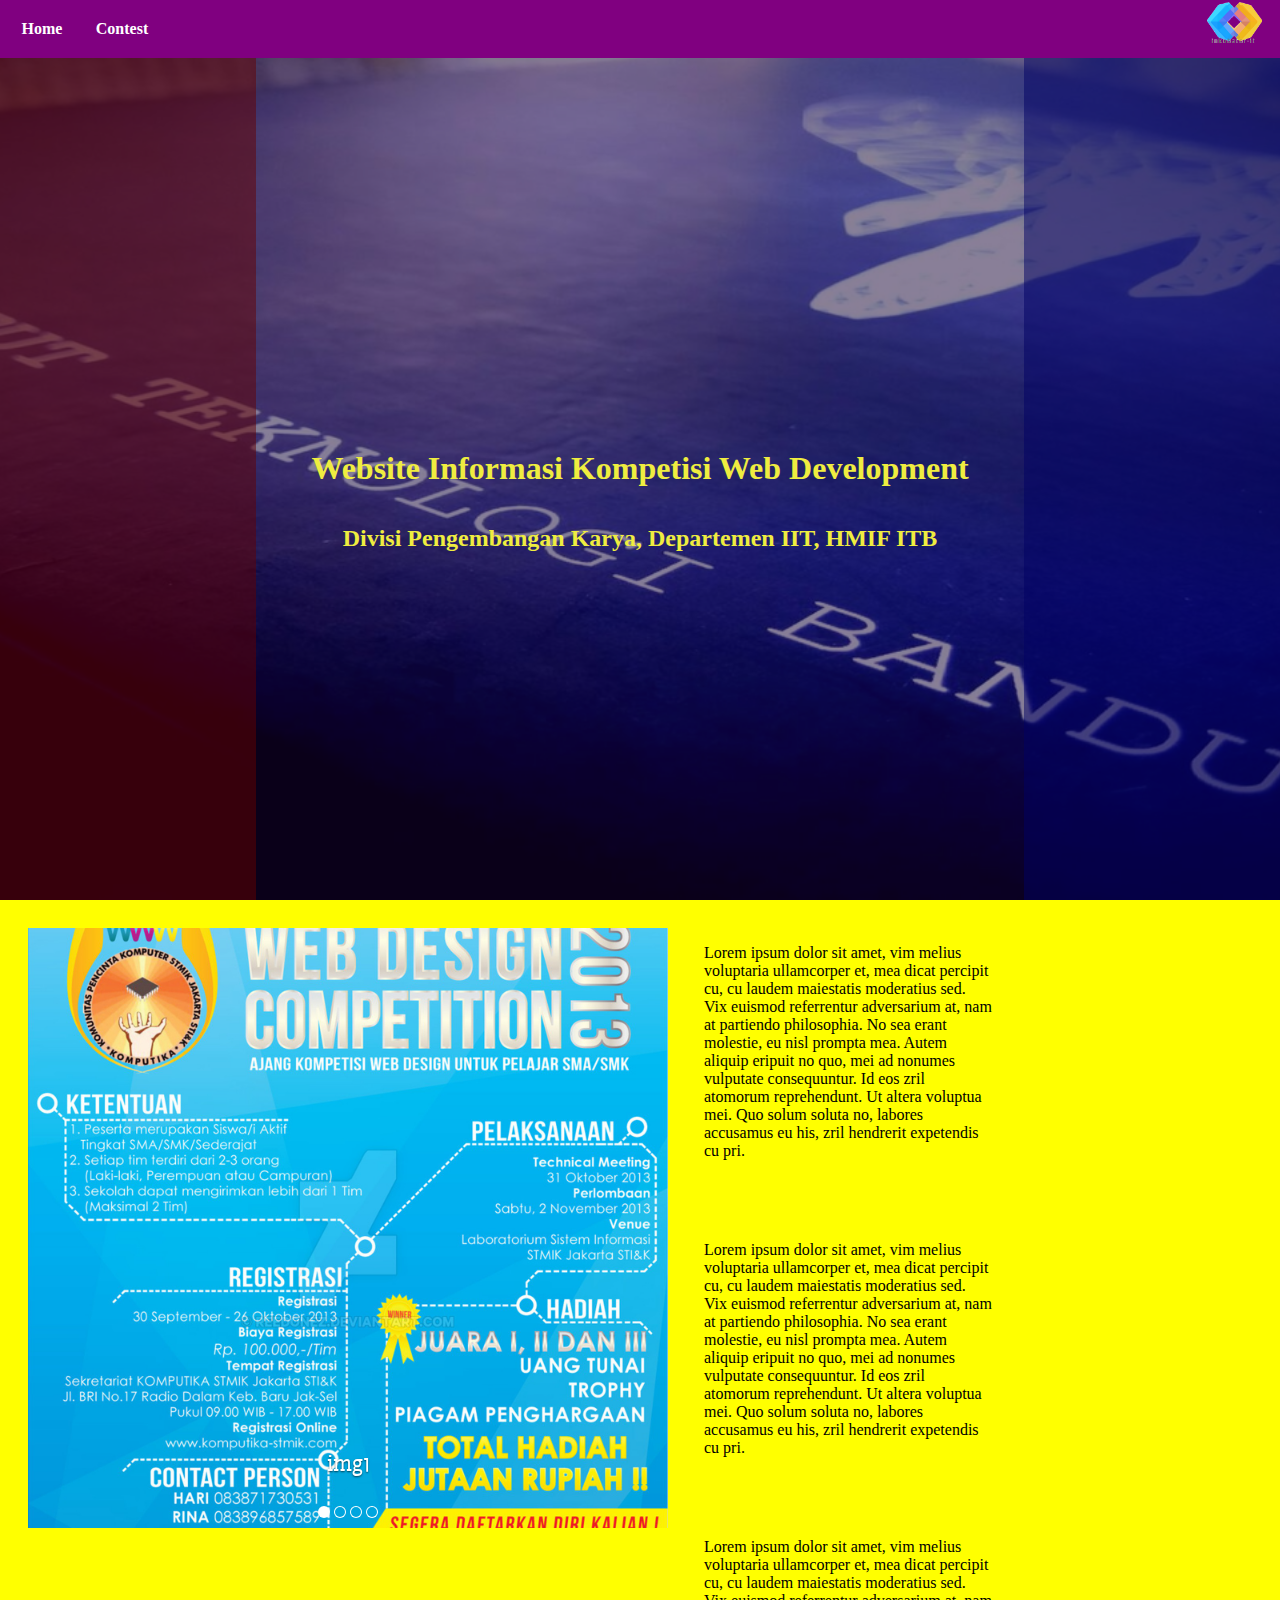
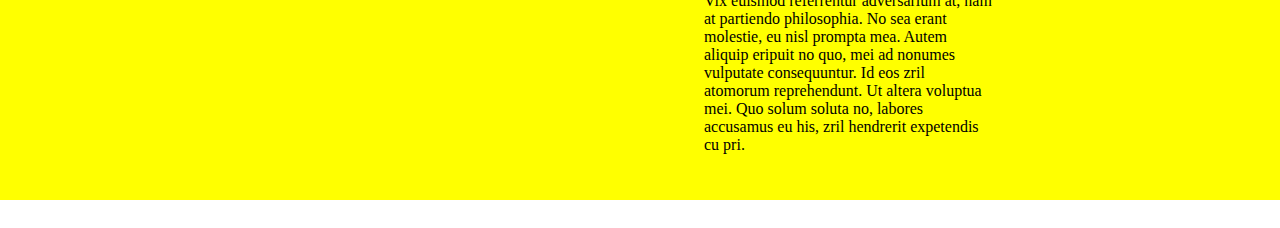
==== index.html @ 7c3c557e "first commit" ====
<!DOCTYPE html>
<html lang="en">
<head>
	<meta charset="utf-8">
	<meta http-equiv="X-UA-Compatible" content="IE=edge,chrome=1">
	<meta name="author" content="Dion Saputra">
	<meta name="viewport" content="width=device-width, initial-scale=1.0">
	<title>Komunitas WEB | Pengkar IIT</title>
	<link rel="stylesheet" type="text/css" href="home.css">
	<!-- Start WOWSlider.com HEAD section -->
	<link rel="stylesheet" type="text/css" href="engine1/style.css" />
	<script type="text/javascript" src="engine1/jquery.js"></script>
	<!-- End WOWSlider.com HEAD section -->
</head>
<body>
	<!--MENU BAR-->
	<div class="top">
		<div class="menu">
			<ul><li><a id="menu" href="#home">Home</a></li>
				<li><a id="menu" href="#contest">Contest</a></li>
			</ul>
		</div>
		<div class="logo">
			<a href="#">
				<img id="iit_logo" src="iit_logo.png">
			</a>
		</div>
	</div>
	

	<!--HOME-->
	<div class="home" id="home">
		<div class="home_content">
			<div class="home_content_left"><p> Left </p></div>
			<div class="home_content_mid">
				<h1>Website Informasi Kompetisi Web Development</h1> <br>
				<h2>Divisi Pengembangan Karya, Departemen IIT, HMIF ITB</h2>
			</div>
			<div class="home_content_right"><p> Right </p></div>
		</div>
	</div>

	<!--CONTEST-->
	<div class="contest" id="contest">
		<div id="main_contest">
			<!-- Start WOWSlider.com BODY section -->
			<div id="wowslider-container1">
				<div class="ws_images">
					<ul><li><img src="data1/images/img1.jpg" alt="img1" title="img1" id="wows1_0"/></li></ul>
				</div>
			<div class="ws_bullets"><div>
				<a href="data1/images/img1.jpg" title="img1"><span><img src="data1/tooltips/img1.jpg" alt="img1"/>1</span></a>
				<a href="data1/images/img2.jpg" title="img2"><span>2</span></a>
				<a href="data1/images/img3.jpg" title="img3"><span>3</span></a>
				<a href="data1/images/webdesigncompetitionvocomfest2016ugmyogyakarta.jpg" title="Web-Design-Competition-Vocomfest-2016-UGM-Yogyakarta"><span>4</span></a>
				</div></div><div class="ws_script" style="position:absolute;left:-99%"><a href="http://wowslider.net">css image gallery</a> by WOWSlider.com v8.8</div>
			<div class="ws_shadow"></div>
			</div>	
			<script type="text/javascript" src="engine1/wowslider.js"></script>
			<script type="text/javascript" src="engine1/script.js"></script>
		<!-- End WOWSlider.com BODY section -->
		</div>
		<div id="other_contest">
			<div id="c1" style="display: flex">
				<div class="c1_mid" style="flex:1">
					<p>Lorem ipsum dolor sit amet, vim melius voluptaria ullamcorper et, mea dicat percipit cu, cu laudem maiestatis moderatius sed. Vix euismod referrentur adversarium at, nam at partiendo philosophia. No sea erant molestie, eu nisl prompta mea. Autem aliquip eripuit no quo, mei ad nonumes vulputate consequuntur. Id eos zril atomorum reprehendunt. Ut altera voluptua mei. Quo solum soluta no, labores accusamus eu his, zril hendrerit expetendis cu pri.</p>
				</div>
				<div class="c1_right" style="flex:1"></div>
			</div>
			<div id="c2" style="display: flex">
				<div class="c2_mid" style="flex:1">
					<p>Lorem ipsum dolor sit amet, vim melius voluptaria ullamcorper et, mea dicat percipit cu, cu laudem maiestatis moderatius sed. Vix euismod referrentur adversarium at, nam at partiendo philosophia. No sea erant molestie, eu nisl prompta mea. Autem aliquip eripuit no quo, mei ad nonumes vulputate consequuntur. Id eos zril atomorum reprehendunt. Ut altera voluptua mei. Quo solum soluta no, labores accusamus eu his, zril hendrerit expetendis cu pri.</p>
				</div>
				<div class="c2_right" style="flex:1">
					<div class="peserta"></div>
					<div class="tanggal"></div>
					<div class="hadiah"></div>
				</div>
			</div>
			<div id="c3" style="display: flex">
				<div class="c3_mid" style="flex:1">
					<p>Lorem ipsum dolor sit amet, vim melius voluptaria ullamcorper et, mea dicat percipit cu, cu laudem maiestatis moderatius sed. Vix euismod referrentur adversarium at, nam at partiendo philosophia. No sea erant molestie, eu nisl prompta mea. Autem aliquip eripuit no quo, mei ad nonumes vulputate consequuntur. Id eos zril atomorum reprehendunt. Ut altera voluptua mei. Quo solum soluta no, labores accusamus eu his, zril hendrerit expetendis cu pri.</p>
				</div>
				<div class="c3_right" style="flex:1"></div>
			</div>
		</div>
	</div>
</body>
</html>
---- home.css ----
body, html{
	margin : 0;
	padding : 0;
	overflow: hidden;
	user-select: none;
	height: 200vh;
	width: 100vw;
}

/*MENU*/
.top{
	position: fixed;
	top: 0;
	display: inline-block;
	background-color: purple;
	height: 6vh;
	margin: 0;
	width: 100%;
	padding: 2px;
	z-index: 1000;
}
.menu{
	float: left;
	width: 80%;
}
.logo{
	float: right;
	padding-right: 20px;
	margin: 0;
}
#iit_logo{
	height: 4.5vh;
	width: auto;
}
ul{
	list-style-type: none;
	padding: 0;
	margin: 0;
}
ul li{
	float: left;
	width: 5em;
}
a{
	text-decoration: none;
	text-align: center;
	font-weight: bold;
	display: inline-block;
	width: 100%;
	line-height: 6vh;
}
a:link, a:visited{
	-webkit-transition: background-color 1s linear;
	color: white;
}
a:hover, a:active{
	background-color: rgba(255,255,255,0);
	-webkit-transition: background-color 1s linear;
	color : black;
}

/*HOME*/
.home{
	width: 100vw;
	height: 100vh;
	background: url(rsz_itb.jpg) no-repeat center center fixed; 
  	-webkit-background-size: cover;
  	-moz-background-size: cover;
  	-o-background-size: cover;
  	background-size: cover;
  	z-index: 1;
}
.home_content{
	position: absolute;
    width: 100vw;
    height: 100vh;
    box-sizing: border-box;
    background: rgba(20,0,50,0.5);
    display: inline-block;
    z-index:2;
}
.home_content_left{
	position: relative;
	float: left;
	width: 20%;
	height: 100%;
	background: rgba(100,0,0,0.5);
}
.home_content_mid{
	position: absolute;
	width: 60%;
	top: 50%;
	height: 100%;
	left: 20%;
	z-index: 3;
}
.home_content_right{
	position: relative;
	float: right;
	width: 20%;
	height: 100%;
	background: rgba(0,0,100,0.5);
}
h1,h2{
	margin: 0;
    padding: 0 0 20px;
    color: #efed40;
    text-align: center;
}
/*CONTEST*/
.contest{
	position: relative;
	width: 100vw;
	height: 100vh;
	background-color: yellow;
	display: inline-block;
	margin: 0;
	padding: 0;
}
#main_contest{
	position: relative;
	float: left;
	left: 28px;
	top: 28px;
	width: 50%;
	height: 100%;
}
#other_contest{
	position: relative;
	float: right;
	top: 28px;
	float: right;
	width: 45%;
	height: 100%;
}
#c1{
	width: 100%;
	height: 33%;
}
#c2{
	width: 100%;
	height: 33%;
}
#c3{
	width: 100%;
	height: 33%;	
}
.location{
	position: absolute;
	width: 100vw;
	height: 100vh;
	background-color: rgba(1000,0,0,0.5);
	display: inline-block;
	margin: 0;
	padding: 0;
}
.deadline{
	width: 100vw;
	height: 100vh;
	background-color: purple;
}
.about_us{
	width: 100vw;
	height: 100vh;
	background-color: red;
}
---- engine1/style.css ----
/*
 *	generated by WOW Slider 8.8
 *	template Absent
 */
@import url(https://fonts.googleapis.com/css?family=Slabo+27px&subset=latin,latin-ext);
#wowslider-container1 { 
	display: table;
	zoom: 1; 
	position: relative;
	width: 100%;
	max-width: 100%;
	max-height:600px;
	margin:0px auto 0px;
	z-index:90;
	text-align:left; /* reset align=center */
	font-size: 10px;
	text-shadow: none; /* fix some user styles */

	/* reset box-sizing (to boostrap friendly) */
	-webkit-box-sizing: content-box;
	-moz-box-sizing: content-box;
	box-sizing: content-box; 
}
* html #wowslider-container1{ width:600px }
#wowslider-container1 .ws_images ul{
	position:relative;
	width: 10000%; 
	height:100%;
	left:0;
	list-style:none;
	margin:0;
	padding:0;
	border-spacing:0;
	overflow: visible;
	/*table-layout:fixed;*/
}
#wowslider-container1 .ws_images ul li{
	position: relative;
	width:1%;
	height:100%;
	line-height:0; /*opera*/
	overflow: hidden;
	float:left;
	/*font-size:0;*/
	padding:0 0 0 0 !important;
	margin:0 0 0 0 !important;
}

#wowslider-container1 .ws_images{
	position: relative;
	left:0;
	top:0;
	height:100%;
	max-height:600px;
	max-width: 100%;
	vertical-align: top;
	border:none;
	overflow: hidden;
}
#wowslider-container1 .ws_images ul a{
	width:100%;
	height:100%;
	max-height:600px;
	display:block;
	color:transparent;
}
#wowslider-container1 img{
	max-width: none !important;
}
#wowslider-container1 .ws_images .ws_list img,
#wowslider-container1 .ws_images > div > img{
	width:100%;
	border:none 0;
	max-width: none;
	padding:0;
	margin:0;
}
#wowslider-container1 .ws_images > div > img {
	max-height:600px;
}

#wowslider-container1 .ws_images iframe {
	position: absolute;
	z-index: -1;
}

#wowslider-container1 .ws-title > div {
	display: inline-block !important;
}

#wowslider-container1 a{ 
	text-decoration: none; 
	outline: none; 
	border: none; 
}

#wowslider-container1  .ws_bullets { 
	float: left;
	position:absolute;
	z-index:70;
}
#wowslider-container1  .ws_bullets div{
	position:relative;
	float:left;
	font-size: 0px;
}
/* compatibility with Joomla styles */
#wowslider-container1  .ws_bullets a {
	line-height: 0;
}

#wowslider-container1  .ws_script{
	display:none;
}
#wowslider-container1 sound, 
#wowslider-container1 object{
	position:absolute;
}

/* prevent some of users reset styles */
#wowslider-container1 .ws_effect {
	position: static;
	width: 100%;
	height: 100%;
}

#wowslider-container1 .ws_photoItem {
	border: 2em solid #fff;
	margin-left: -2em;
	margin-top: -2em;
}
#wowslider-container1 .ws_cube_side {
	background: #A6A5A9;
}


#wowslider-container1.ws_gestures {
	cursor: -webkit-grab;
	cursor: -moz-grab;
	cursor: url("[data-uri]"), move;
}
#wowslider-container1.ws_gestures.ws_grabbing {
	cursor: -webkit-grabbing;
	cursor: -moz-grabbing;
	cursor: url("[data-uri]"), move;
}

/* hide controls when video start play */
#wowslider-container1.ws_video_playing .ws_bullets,
#wowslider-container1.ws_video_playing .ws_fullscreen,
#wowslider-container1.ws_video_playing .ws_next,
#wowslider-container1.ws_video_playing .ws_prev {
	display: none;
}


/* youtube/vimeo buttons */
#wowslider-container1 .ws_video_btn {
	position: absolute;
	display: none;
	cursor: pointer;
	top: 0;
	left: 0;
	width: 100%;
	height: 100%;
	z-index: 55;
}
#wowslider-container1 .ws_video_btn.ws_youtube,
#wowslider-container1 .ws_video_btn.ws_vimeo {
	display: block;
}
#wowslider-container1 .ws_video_btn div {
	position: absolute;
	background-image: url(./playvideo.png);
	background-size: 200%;
	top: 50%;
	left: 50%;
	width: 7em;
	height: 5em;
	margin-left: -3.5em;
	margin-top: -2.5em;
}
#wowslider-container1 .ws_video_btn.ws_youtube div {
	background-position: 0 0;
}
#wowslider-container1 .ws_video_btn.ws_youtube:hover div {
	background-position: 100% 0;
}
#wowslider-container1 .ws_video_btn.ws_vimeo div {
	background-position: 0 100%;
}
#wowslider-container1 .ws_video_btn.ws_vimeo:hover div {
	background-position: 100% 100%;
}

#wowslider-container1 .ws_playpause.ws_hide {
	display: none !important;
}
@font-face {
  font-family: 'ws-fullscreen';
  src: url('fullscreen.eot');
  src: url('fullscreen.eot#iefix') format('embedded-opentype'),
       url('fullscreen.svg#ws-fullscreen') format('svg');
  font-weight: normal;
  font-style: normal;
}
@font-face {
  font-family: 'ws-fullscreen';
  src: url('[data-uri]') format('woff'),
       url('[data-uri]') format('truetype');
}

#wowslider-container1 .ws_fullscreen {
	display: none;
	position: absolute;
	font-family: "ws-fullscreen";
	top: .5em;
	right: .5em;
	font-size: 2.25em;
	z-index: 61;
	color: #fff;
}
#wowslider-container1:hover .ws_fullscreen {
	display: block;
}
#wowslider-container1 .ws_fullscreen:after {
	content: '\e800';
}

#wowslider-container1 .ws_bullets {
	margin-right: 6em;
}

.ws_fs_wrapper {
	width:100%;
	height: 100%;
	background: #181818;
}

.ws_fs_wrapper > #wowslider-container1 {
	margin:0 auto;
	max-width: 100%;
	max-height: none;
	width: 100%;
	top: 50%;
	-webkit-transform: translateY(-50%);
	transform: translateY(-50%);
}
.ws_fs_wrapper > #wowslider-container1 .ws_images,
.ws_fs_wrapper > #wowslider-container1 .ws_images > div > img {
	max-width: none;
	max-height: none;
}

/*
.ws_fs_wrapper > #wowslider-container1 .ws_fullscreen {
	position: fixed;
	display: block;
}
*/
.ws_fs_wrapper > #wowslider-container1 .ws_fullscreen:after {
	content: '\e801';
}

.ws_fs_wrapper > #wowslider-container1 {
	border: 0;
	outline: 0;
	-webkit-box-shadow: none;
	-moz-box-shadow: none;
	box-shadow: none; 
}/* bullets */
#wowslider-container1 .ws_bullets a { 
	position: relative;
	display: inline-block;
	margin: 0 2px;
	padding: 6px;
	width: 0;
	border-radius: 50%;
	background: rgba(0, 0, 0, 0);
	-webkit-box-shadow: inset 0 0 0 1px #ffffff;
	box-shadow: inset 0 0 0 1px #ffffff;
}
#wowslider-container1 .ws_bullets a.ws_selbull {
	background: #ffffff;
	-webkit-box-shadow: none;
	box-shadow: none;
}

/* arrows */
#wowslider-container1 a.ws_next,
#wowslider-container1 a.ws_prev {
	position:absolute;
	z-index:60;
	overflow: hidden;
	width: 15%;
	height: 100%;
	top: 0;
	opacity: .5;
}
#wowslider-container1 a.ws_next {
	left: 85%;
	cursor: url('[data-uri]') 20 20, move;
}
#wowslider-container1 a.ws_prev {
	left: 0;
	cursor: url('[data-uri]') 20 20, move;
}


/*playpause*/
#wowslider-container1 .ws_playpause {
	position:absolute;
	top: 0;
	bottom: 40px;
	left: 42.5%;
	width: 15%;
	z-index: 59;
}
#wowslider-container1 .ws_pause {
	cursor: url('[data-uri]') 20 20, pointer;
}
#wowslider-container1 .ws_play {
	cursor: url('[data-uri]') 20 20, pointer;
}/* bottom center */
#wowslider-container1  .ws_bullets {
	bottom:10px;
	left:50%;
}
#wowslider-container1  .ws_bullets div{
	left:-50%;
}
#wowslider-container1 .ws_bulframe span{
	visibility: visible;
	opacity: 1;
	position: absolute;
	width: 0; 
	height: 0; 
	border-left: 5px solid transparent;
	border-right: 5px solid transparent;
	border-top: 5px solid #ffffff;

	bottom:-6px;
	margin-left:-2px;
	left:24px;
}#wowslider-container1 .ws-title{
	position: absolute;
	background: none;
	font: 2.4em 'Slabo 27px', serif;
	color:#ffffff;
	text-shadow: 0 1px 2px rgba(0, 0, 0, 0.6);
	bottom: 50px;
	top: auto;
	opacity: 1;
	text-align: center;

	width: 100%;
	padding-left: 20%;
	padding-right: 20%;
	-webkit-box-sizing: border-box;
	-moz-box-sizing: border-box;
	box-sizing: border-box;

	z-index: 50;
}
#wowslider-container1 .ws-title div{
    margin-top: 0.5em;
	font-size: 0.542em;
}#wowslider-container1  .ws_logo{
	position: absolute;
	left:0;
	top:0;
	height: 100%;
	width: 100%;
	z-index: 9;
	background: url(./loading.gif) 50% 50% no-repeat;
}
#wowslider-container1  img.loading{
	width:48px;
	height:48px;
	background: url(./loading.gif) 50% 50% no-repeat;
}
#wowslider-container1 .ws_bullets  a img{
	text-indent:0;
	display:block;
	bottom:15px;
	left:-24px;
	visibility:hidden;
	position:absolute;
    border: 1px solid #ffffff;
	max-width:none;
}
#wowslider-container1 .ws_bullets a:hover img{
	visibility:visible;
}

#wowslider-container1 .ws_bulframe div div{
	height:48px;
	overflow:visible;
	position:relative;
}
#wowslider-container1 .ws_bulframe div {
	left:0;
	overflow:hidden;
	position:relative;
	width:48px;
	background-color:#ffffff;
}
#wowslider-container1  .ws_bullets .ws_bulframe{
	display:none;
	bottom:17px;
	margin-left:2px;
	overflow:visible;
	position:absolute;
	cursor:pointer;
    border: 1px solid #ffffff;
}#wowslider-container1 .ws_bulframe div div{
	height: auto;
}

@media all and (max-width:760px) {
	#wowslider-container1 .ws_fullscreen {
		display: block;
	}
}
@media all and (max-width:400px){
	#wowslider-container1 .ws_controls,
	#wowslider-container1 .ws_bullets,
	#wowslider-container1 .ws_thumbs{
		display: none
	}
}
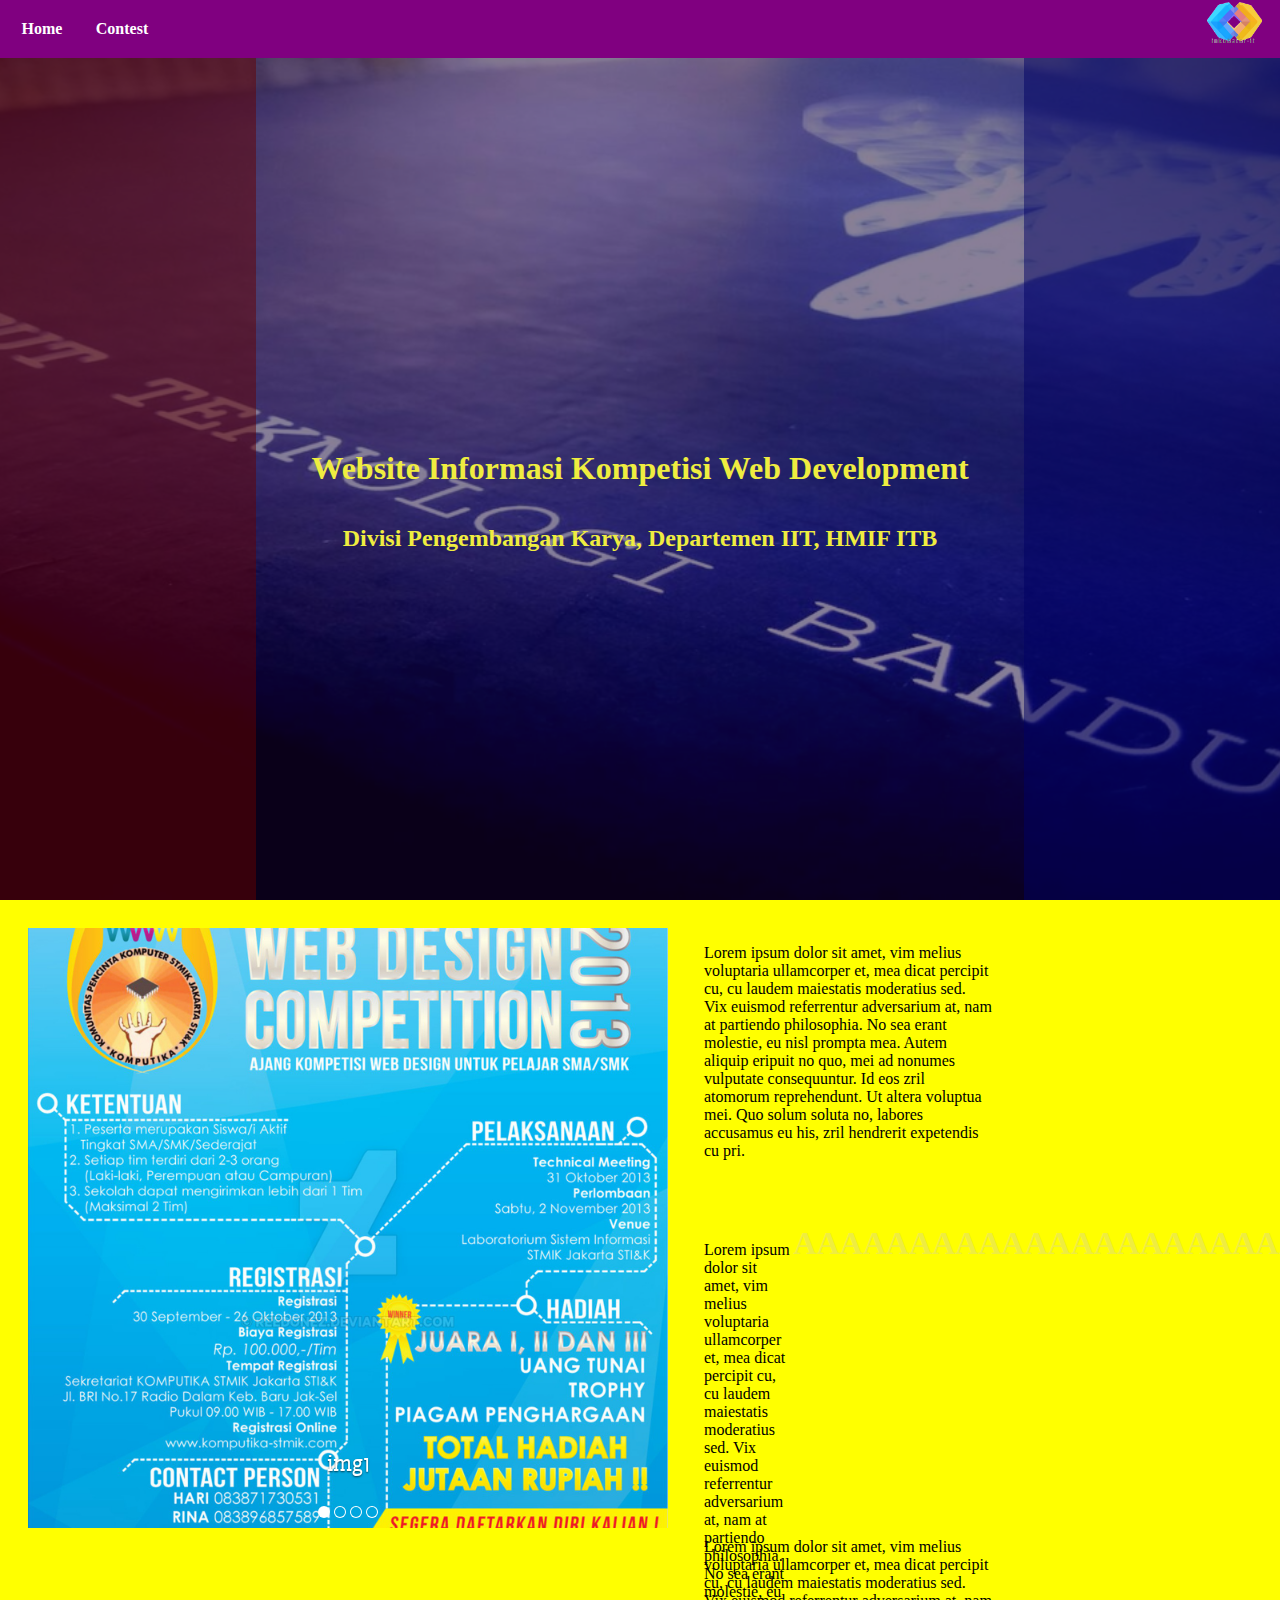
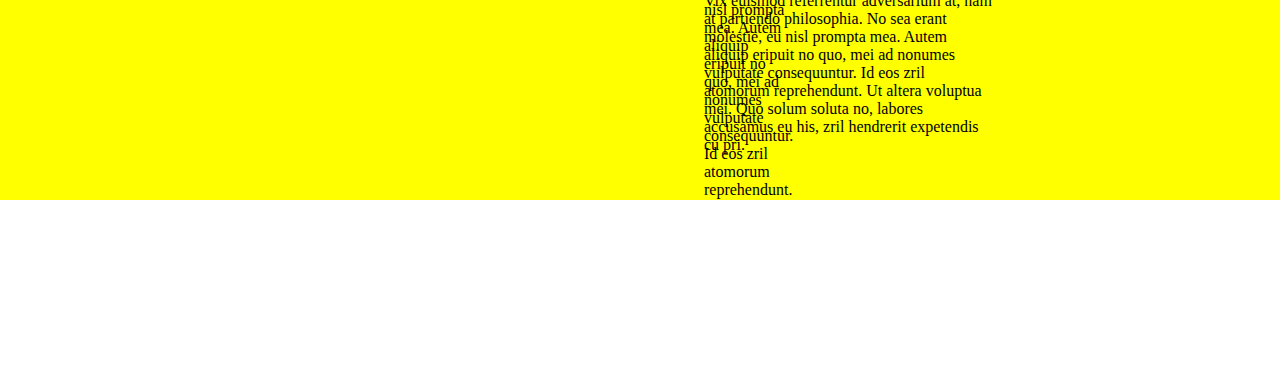
==== commit 6b17e184: "added a little bit of info" ====
--- a/index.html
+++ b/index.html
@@ -72,7 +72,7 @@
 					<p>Lorem ipsum dolor sit amet, vim melius voluptaria ullamcorper et, mea dicat percipit cu, cu laudem maiestatis moderatius sed. Vix euismod referrentur adversarium at, nam at partiendo philosophia. No sea erant molestie, eu nisl prompta mea. Autem aliquip eripuit no quo, mei ad nonumes vulputate consequuntur. Id eos zril atomorum reprehendunt. Ut altera voluptua mei. Quo solum soluta no, labores accusamus eu his, zril hendrerit expetendis cu pri.</p>
 				</div>
 				<div class="c2_right" style="flex:1">
-					<div class="peserta"></div>
+					<div class="peserta"><h1>AAAAAAAAAAAAAAAAAAAAAAA</h1></div>
 					<div class="tanggal"></div>
 					<div class="hadiah"></div>
 				</div>
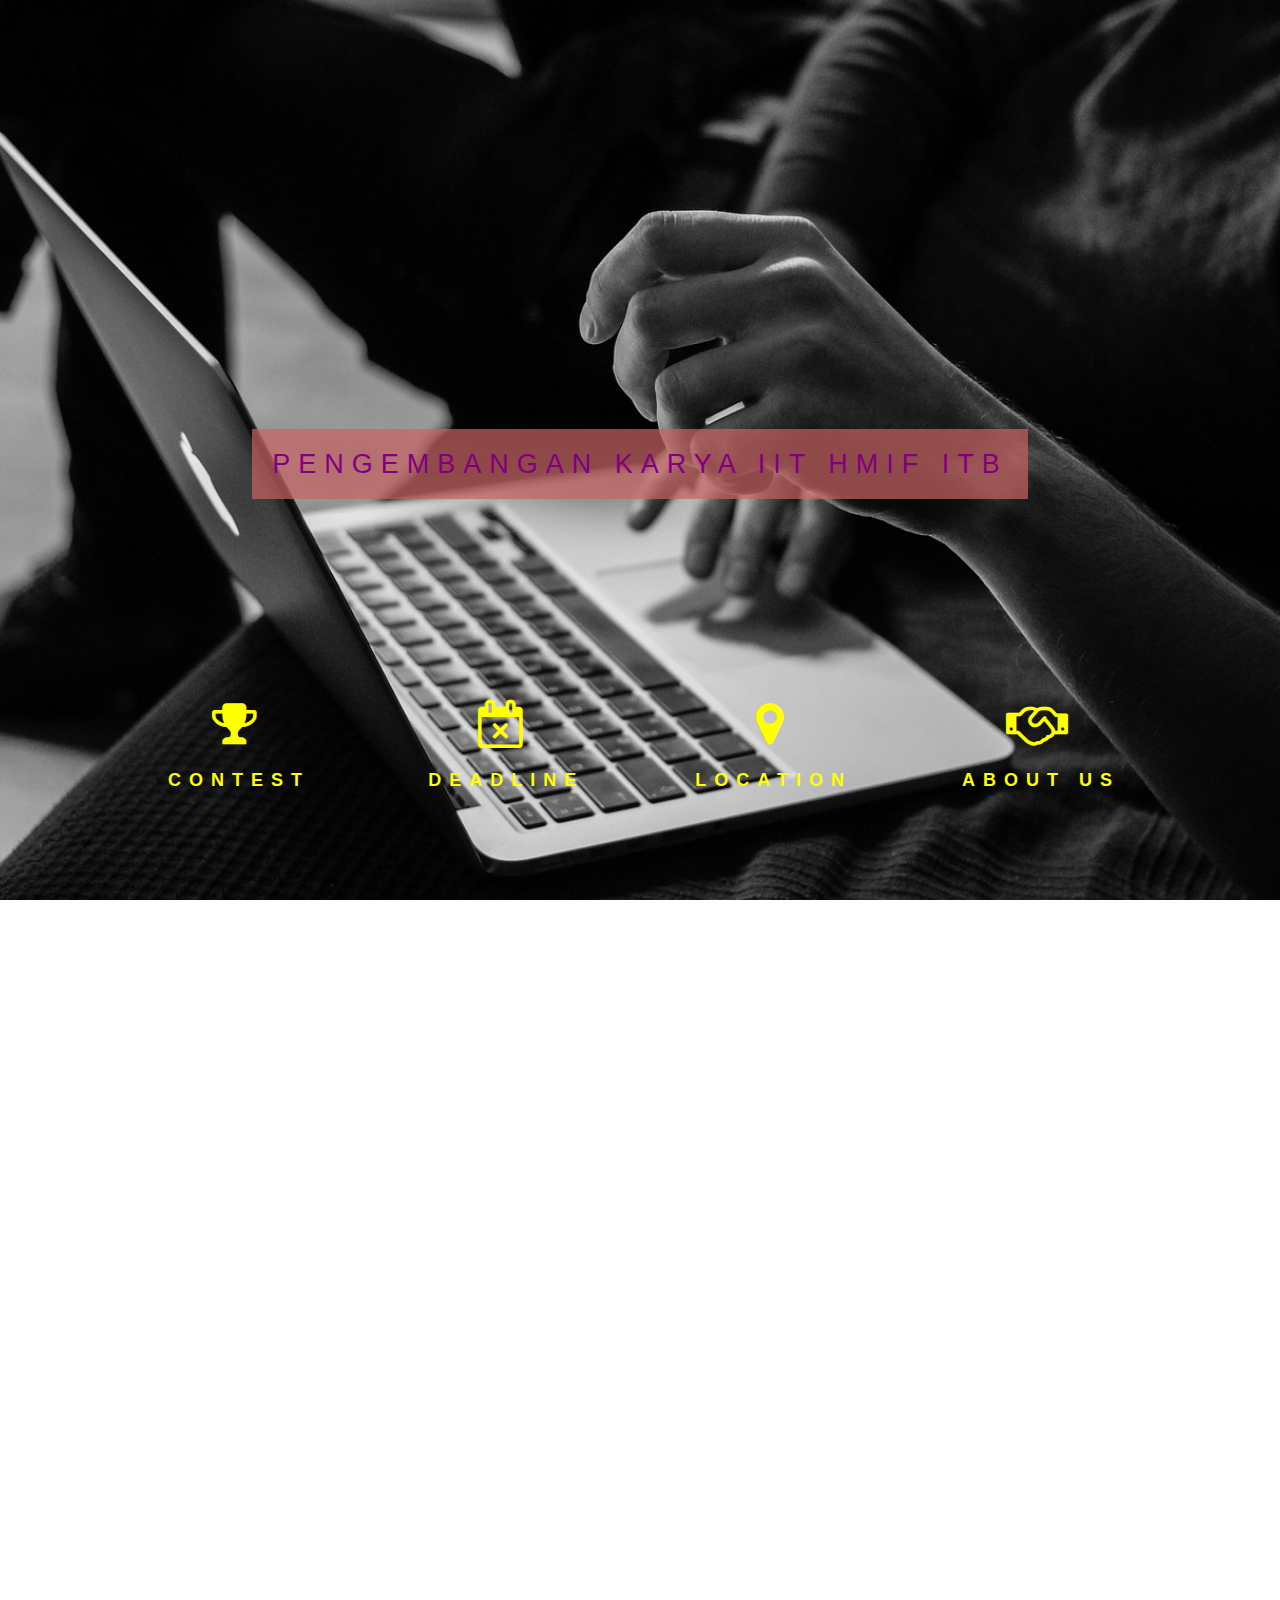
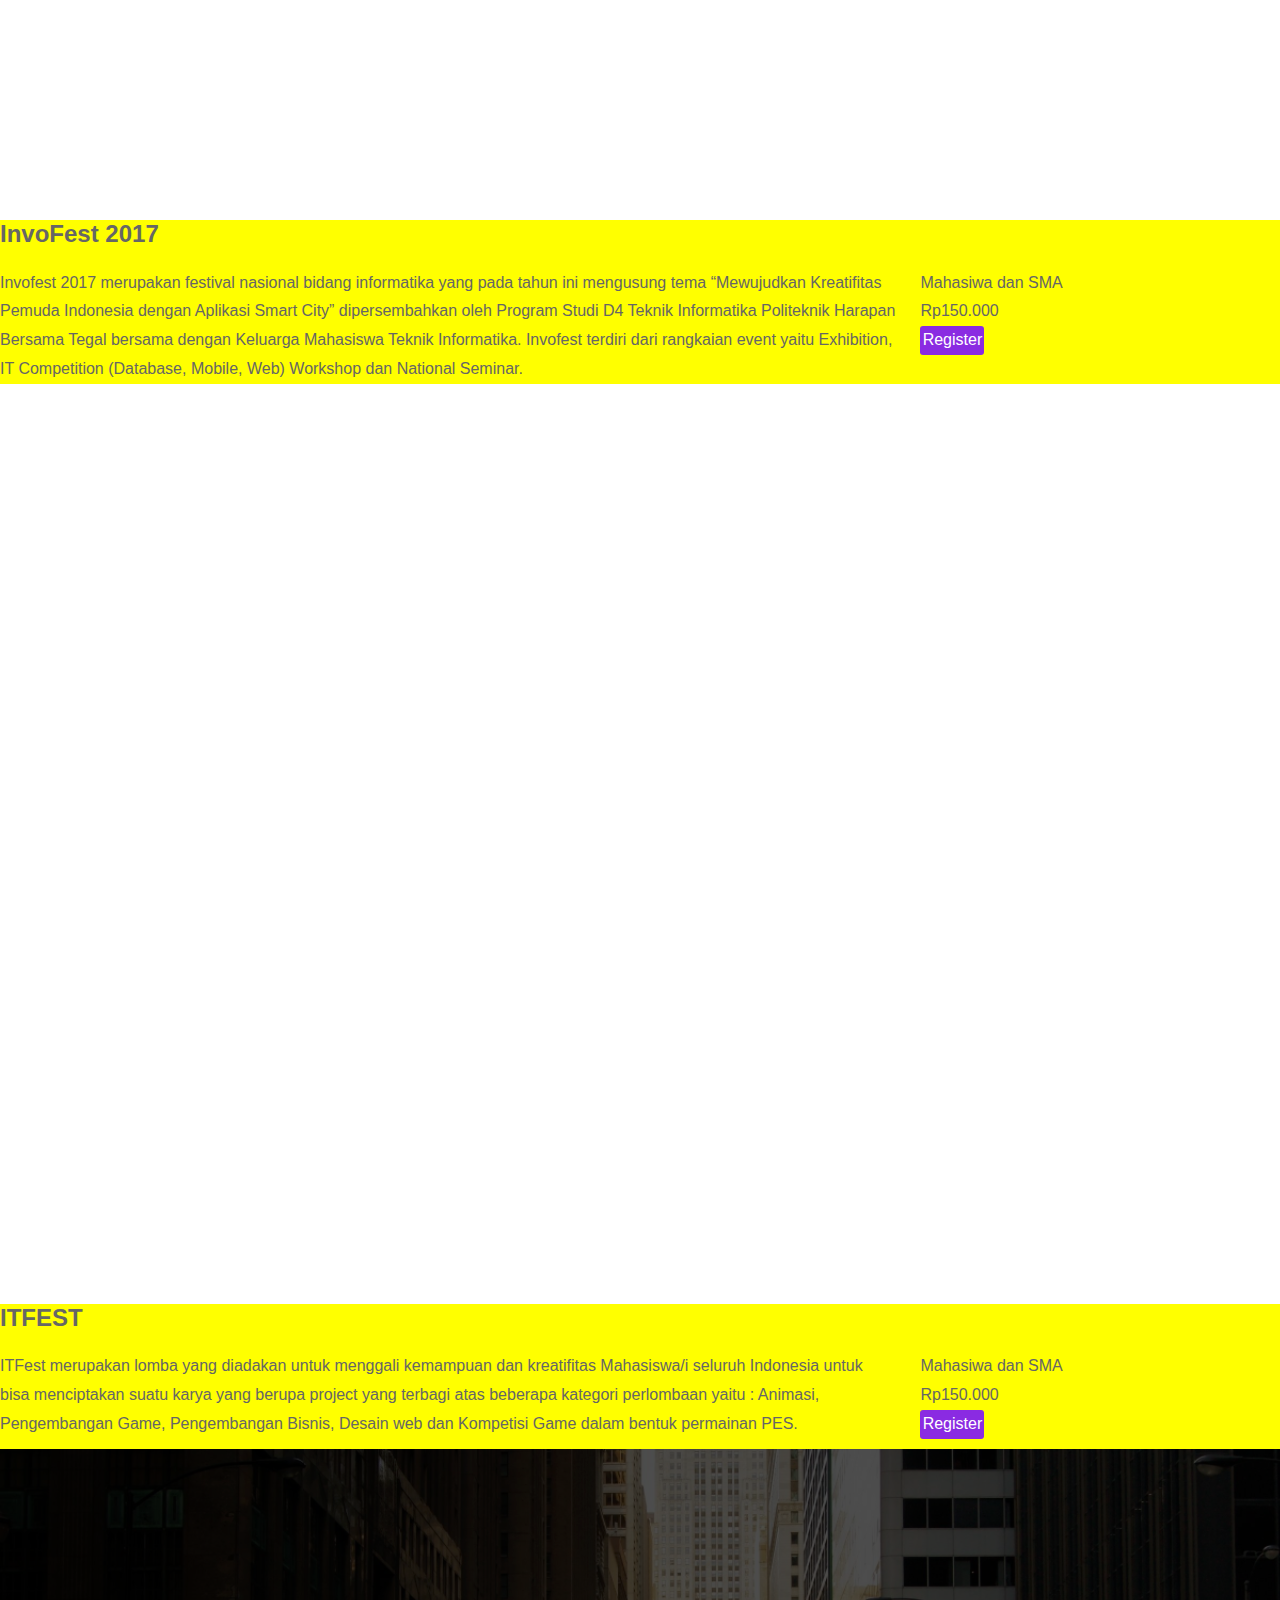
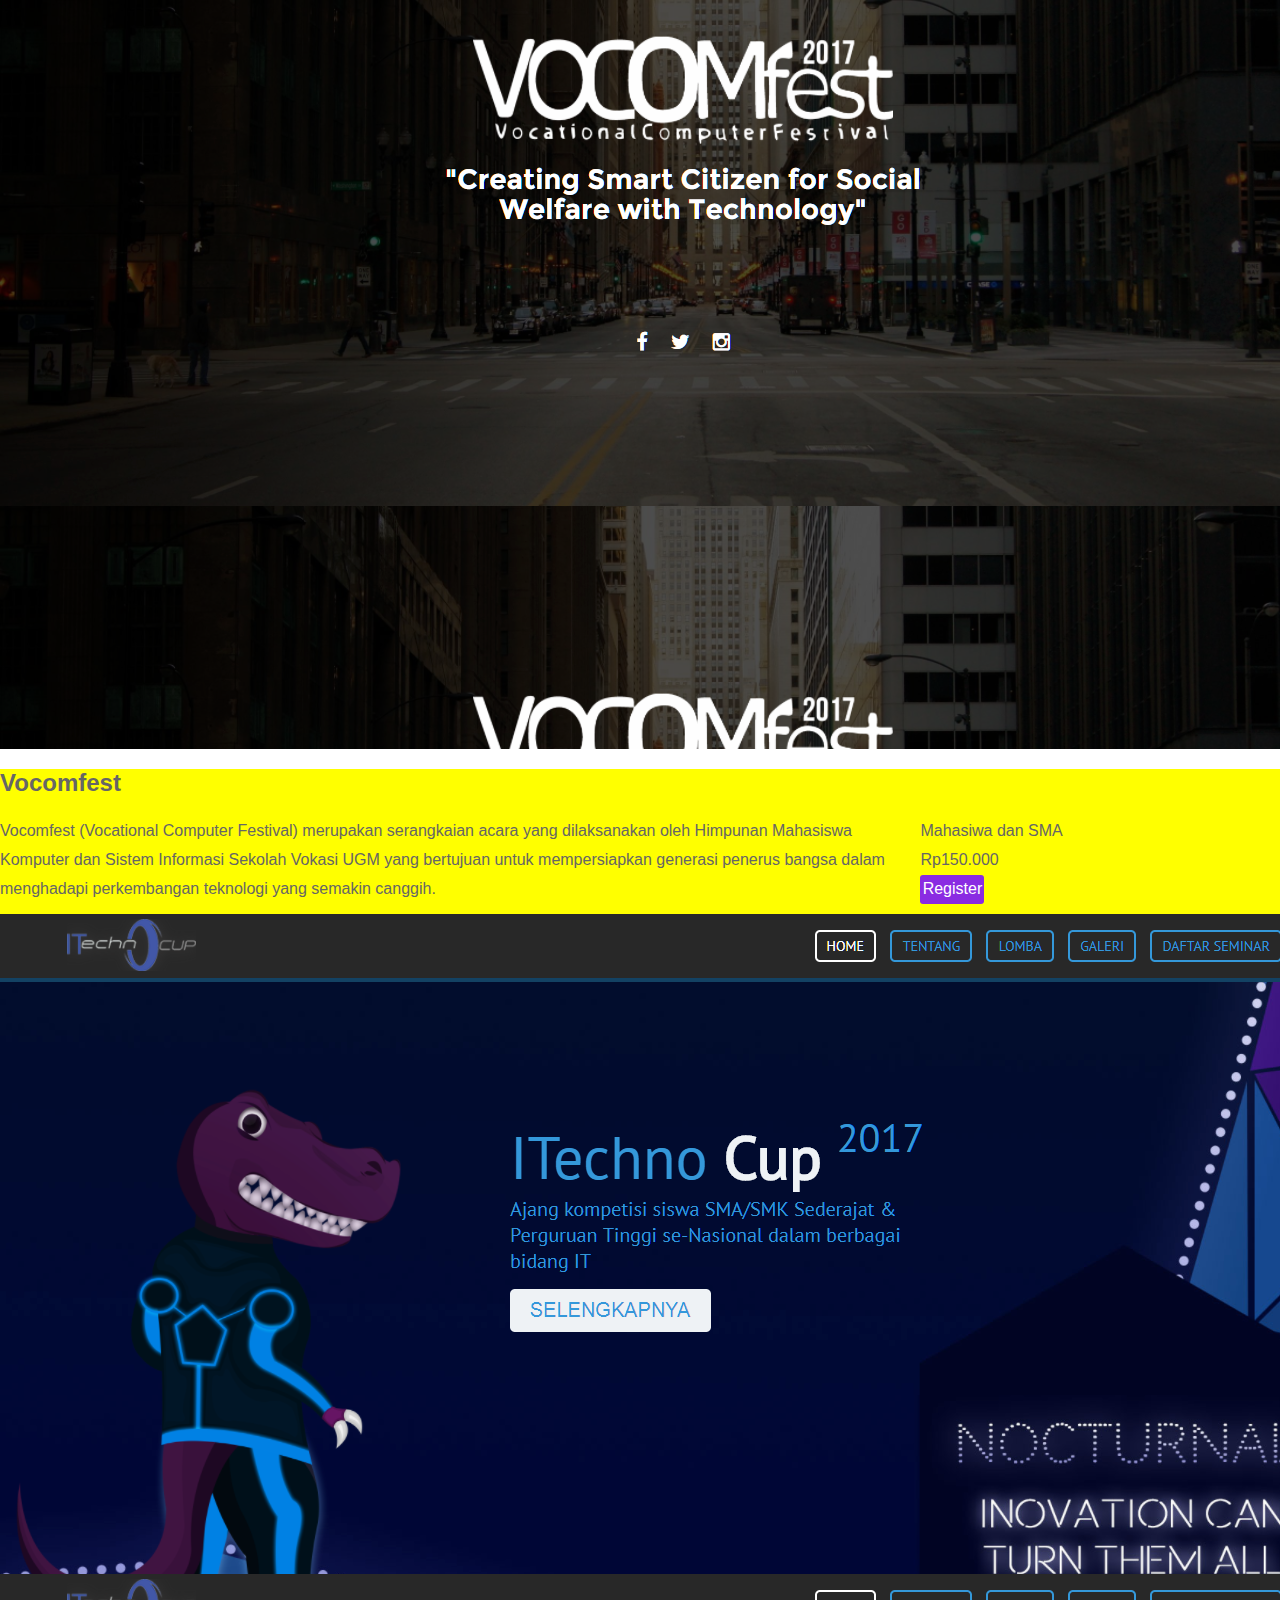
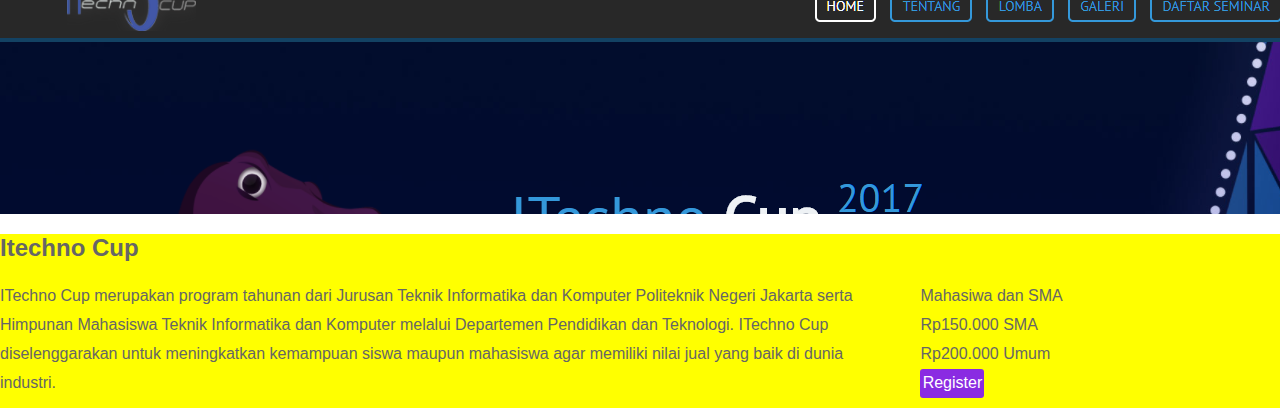
==== commit ff9202f0: "moved file" ====
--- a/index.html
+++ b/index.html
@@ -2,88 +2,133 @@
 <html lang="en">
 <head>
 	<meta charset="utf-8">
-	<meta http-equiv="X-UA-Compatible" content="IE=edge,chrome=1">
-	<meta name="author" content="Dion Saputra">
 	<meta name="viewport" content="width=device-width, initial-scale=1.0">
-	<title>Komunitas WEB | Pengkar IIT</title>
-	<link rel="stylesheet" type="text/css" href="home.css">
-	<!-- Start WOWSlider.com HEAD section -->
-	<link rel="stylesheet" type="text/css" href="engine1/style.css" />
-	<script type="text/javascript" src="engine1/jquery.js"></script>
-	<!-- End WOWSlider.com HEAD section -->
+	<meta http-equiv="X-UA-Compatible" content="ie=edge">
+	<title>Pengembangan Karya HMIF ITB</title>
+	<link rel="stylesheet" type="text/css" href="css/style.css">
+	<link rel="stylesheet" href="https://maxcdn.bootstrapcdn.com/font-awesome/4.7.0/css/font-awesome.min.css">
 </head>
 <body>
-	<!--MENU BAR-->
-	<div class="top">
-		<div class="menu">
-			<ul><li><a id="menu" href="#home">Home</a></li>
-				<li><a id="menu" href="#contest">Contest</a></li>
-			</ul>
-		</div>
-		<div class="logo">
-			<a href="#">
-				<img id="iit_logo" src="iit_logo.png">
-			</a>
-		</div>
-	</div>
-	
-
-	<!--HOME-->
-	<div class="home" id="home">
-		<div class="home_content">
-			<div class="home_content_left"><p> Left </p></div>
-			<div class="home_content_mid">
-				<h1>Website Informasi Kompetisi Web Development</h1> <br>
-				<h2>Divisi Pengembangan Karya, Departemen IIT, HMIF ITB</h2>
+	<div class="pimg1">
+		<div class="ptext">
+			<span class="border">
+				<a href="#home"> Pengembangan Karya IIT HMIF ITB </a>
+			</span>
+			<div class="menu-bar" style="width: 100%">
+				<div class="menu-contest" style="display: inline-block; width: 20%">
+					<a href="#contest"><i class="fa fa-trophy fa-4x" aria-hidden="true"></i></a>
+					<a href="#contest"><h2>Contest</h2></a>
+				</div>
+				<div class="menu-deadline" style="display: inline-block; width: 20%">
+					<a href="#deadline"><i class="fa fa-calendar-times-o fa-4x" aria-hidden="true"></i></a>
+					<a href="#deadline"><h2>Deadline</h2></a>
+				</div>
+				<div class="menu-location" style="display: inline-block; width: 20%">
+					<a href="#location"><i class="fa fa-map-marker fa-4x" aria-hidden="true"></i></a>
+					<a href="#location"><h2>Location</h2></a>
+				</div>
+				<div class="menu-about-us" style="display: inline-block; width: 20%">
+					<a href="#about-us"><i class="fa fa-handshake-o fa-4x" aria-hidden="true"></i></a>
+					<a href="#about-us"><h2>About Us</h2></a>
+				</div>
 			</div>
-			<div class="home_content_right"><p> Right </p></div>
 		</div>
 	</div>
 
-	<!--CONTEST-->
-	<div class="contest" id="contest">
-		<div id="main_contest">
-			<!-- Start WOWSlider.com BODY section -->
-			<div id="wowslider-container1">
-				<div class="ws_images">
-					<ul><li><img src="data1/images/img1.jpg" alt="img1" title="img1" id="wows1_0"/></li></ul>
-				</div>
-			<div class="ws_bullets"><div>
-				<a href="data1/images/img1.jpg" title="img1"><span><img src="data1/tooltips/img1.jpg" alt="img1"/>1</span></a>
-				<a href="data1/images/img2.jpg" title="img2"><span>2</span></a>
-				<a href="data1/images/img3.jpg" title="img3"><span>3</span></a>
-				<a href="data1/images/webdesigncompetitionvocomfest2016ugmyogyakarta.jpg" title="Web-Design-Competition-Vocomfest-2016-UGM-Yogyakarta"><span>4</span></a>
-				</div></div><div class="ws_script" style="position:absolute;left:-99%"><a href="http://wowslider.net">css image gallery</a> by WOWSlider.com v8.8</div>
-			<div class="ws_shadow"></div>
-			</div>	
-			<script type="text/javascript" src="engine1/wowslider.js"></script>
-			<script type="text/javascript" src="engine1/script.js"></script>
-		<!-- End WOWSlider.com BODY section -->
-		</div>
-		<div id="other_contest">
-			<div id="c1" style="display: flex">
-				<div class="c1_mid" style="flex:1">
-					<p>Lorem ipsum dolor sit amet, vim melius voluptaria ullamcorper et, mea dicat percipit cu, cu laudem maiestatis moderatius sed. Vix euismod referrentur adversarium at, nam at partiendo philosophia. No sea erant molestie, eu nisl prompta mea. Autem aliquip eripuit no quo, mei ad nonumes vulputate consequuntur. Id eos zril atomorum reprehendunt. Ut altera voluptua mei. Quo solum soluta no, labores accusamus eu his, zril hendrerit expetendis cu pri.</p>
-				</div>
-				<div class="c1_right" style="flex:1"></div>
-			</div>
-			<div id="c2" style="display: flex">
-				<div class="c2_mid" style="flex:1">
-					<p>Lorem ipsum dolor sit amet, vim melius voluptaria ullamcorper et, mea dicat percipit cu, cu laudem maiestatis moderatius sed. Vix euismod referrentur adversarium at, nam at partiendo philosophia. No sea erant molestie, eu nisl prompta mea. Autem aliquip eripuit no quo, mei ad nonumes vulputate consequuntur. Id eos zril atomorum reprehendunt. Ut altera voluptua mei. Quo solum soluta no, labores accusamus eu his, zril hendrerit expetendis cu pri.</p>
-				</div>
-				<div class="c2_right" style="flex:1">
-					<div class="peserta"><h1>AAAAAAAAAAAAAAAAAAAAAAA</h1></div>
-					<div class="tanggal"></div>
-					<div class="hadiah"></div>
-				</div>
-			</div>
-			<div id="c3" style="display: flex">
-				<div class="c3_mid" style="flex:1">
-					<p>Lorem ipsum dolor sit amet, vim melius voluptaria ullamcorper et, mea dicat percipit cu, cu laudem maiestatis moderatius sed. Vix euismod referrentur adversarium at, nam at partiendo philosophia. No sea erant molestie, eu nisl prompta mea. Autem aliquip eripuit no quo, mei ad nonumes vulputate consequuntur. Id eos zril atomorum reprehendunt. Ut altera voluptua mei. Quo solum soluta no, labores accusamus eu his, zril hendrerit expetendis cu pri.</p>
-				</div>
-				<div class="c3_right" style="flex:1"></div>
-			</div>
+	<!--<section class="section1" id="contest">
+		<aside class="left-contest" id="slider">
+			<figure>
+				<img src="img/contest1.jpg">
+				<img src="gambar/invofest.png">
+				<img src="img/contest3.jpg">
+				<img src="img/contest4.jpg">
+			</figure>
+		</aside>
+		<aside class="rigth-contest"></aside>
+	</section>-->
+
+	<div class="pimg2">
+		<div class="ptext">
+			<span class="border_trans">
+			</span>
 		</div>
 	</div>
+
+	<section class="section2">
+		<div>
+				<h2>InvoFest 2017</h2>
+				<div style="display:inline-block;width:70%">Invofest 2017 merupakan festival nasional bidang informatika yang pada tahun ini mengusung tema “Mewujudkan Kreatifitas Pemuda Indonesia dengan Aplikasi Smart City” dipersembahkan oleh Program Studi D4 Teknik Informatika Politeknik Harapan Bersama Tegal bersama dengan Keluarga Mahasiswa Teknik Informatika. Invofest terdiri dari rangkaian event yaitu Exhibition, IT Competition (Database, Mobile, Web) Workshop dan National Seminar.</div>
+				<div style="display:inline-block;width:20%;margin-left:20px">
+					Mahasiwa dan SMA</br>
+					Rp150.000</br>
+					<a href="http://invofest.com/"><div class = "register" style = "text-align : center; border-radius : 3px;color : white;display:inline-block;height:1%;width:25%;background-color:blueviolet">Register</div></a>
+					</br>
+					</br>
+				</div>
+		</div>
+	</section>
+
+	<div class="pimg3">
+		<div class="ptext">
+			
+		</div>
+	</div>
+
+	<section class="section3">
+			<div style = "padding-bottom : 10px">
+					<h2>ITFEST</h2>
+					<div style="display:inline-block;width:70%">
+							ITFest merupakan lomba yang diadakan untuk menggali kemampuan dan kreatifitas Mahasiswa/i seluruh Indonesia untuk bisa menciptakan suatu karya yang berupa project yang terbagi atas beberapa kategori perlombaan yaitu : Animasi, Pengembangan Game, Pengembangan Bisnis, Desain web dan Kompetisi Game dalam bentuk permainan PES.</div>
+					<div style="display:inline-block;width:20%;margin-left:20px">
+						Mahasiwa dan SMA</br>
+						Rp150.000</br>
+						<a href="http://invofest.com/"><div class = "register" style = "text-align : center; border-radius : 3px;color : white;display:inline-block;height:1%;width:25%;background-color:blueviolet">Register</div></a>
+						</br>
+					</div>
+			</div>
+	</section>
+	<div class="pimg4">
+		<div class="ptext">
+			<span class="border_trans">
+			</span>
+		</div>
+	</div>
+
+	<section class="section3">
+			<div style ="padding-bottom : 10px">
+					<h2>Vocomfest</h2>
+					<div style="display:inline-block;width:70%">
+						Vocomfest (Vocational Computer Festival) merupakan serangkaian acara yang dilaksanakan oleh Himpunan Mahasiswa Komputer dan Sistem Informasi Sekolah Vokasi UGM yang bertujuan untuk mempersiapkan generasi penerus bangsa dalam menghadapi perkembangan teknologi yang semakin canggih.</div>
+					<div style="display:inline-block;width:20%;margin-left:20px">
+						Mahasiwa dan SMA</br>
+						Rp150.000</br>
+						<a href="http://vocomfest.com"><div class = "register" style = "text-align : center; border-radius : 3px;color : white;display:inline-block;height:1%;width:25%;background-color:blueviolet">Register</div></a>
+						</br>
+					</div>
+			</div>
+	</section>
+
+</section>
+<div class="pimg5">
+	<div class="ptext">
+		<span class="border_trans">
+		</span>
+	</div>
+</div>
+
+<section class="section3">
+		<div style ="padding-bottom : 10px">
+				<h2>Itechno Cup</h2>
+				<div style="display:inline-block;width:70%">
+					ITechno Cup merupakan program tahunan dari Jurusan Teknik Informatika dan Komputer Politeknik Negeri Jakarta serta Himpunan Mahasiswa Teknik Informatika dan Komputer melalui Departemen Pendidikan dan Teknologi. ITechno Cup diselenggarakan untuk meningkatkan kemampuan siswa maupun mahasiswa agar memiliki nilai jual yang baik di dunia industri.</div>
+				<div style="display:inline-block;width:20%;margin-left:20px">
+					Mahasiwa dan SMA</br>
+					Rp150.000 SMA</br> 
+					Rp200.000 Umum</br>
+					<a href="http://itechnocup.id/"><div class = "register" style = "text-align : center; border-radius : 3px;color : white;display:inline-block;height:1%;width:25%;background-color:blueviolet">Register</div></a>
+					</br>
+				</div>
+		</div>
+</section>
 </body>
 </html>--- a/css/style.css
+++ b/css/style.css
@@ -0,0 +1,216 @@
+*{
+	background-color:transparent;
+}
+body, html{
+	height: 100%;
+	margin: 0;
+	font-size: 16px;
+	font-family: "Late", sans-serif;
+	font-weight: 400;
+	line-height: 1.8em;
+	color: #666;
+}
+
+.pimg1{
+	background-image: url("../img/img1.jpg");
+	min-height: 100%;
+}
+
+.pimg2{
+	background-image: url('../gambar/invofest.png');
+	min-height: 100%;
+}
+
+.pimg3{
+	background-image: url('../gambar/ITFEST.png');
+	min-height: 100%;
+}
+.pimg4{
+	background-image: url('../gambar/vocomfest.png');
+	min-height: 100%;
+}
+.pimg5{
+	background-image: url('../gambar/Itechno.png');
+	min-height: 100%;
+}
+.pimg1, .pimg2, .pimg3{
+	opacity: 1;
+	position: relative;
+	background-position: center;
+	background-size: cover;
+	background-repeat: no-repeat;
+	background-attachment: fixed;
+}
+
+.section{
+	text-align: center;
+	padding: 50px 80px;
+}
+
+.section1{
+	background-color: rgba(255,255,0,0.9);
+	color: #666;
+	display: flex;
+	height: 100%;
+	width: 100%;
+	margin : auto;
+}
+
+.section2{
+	background-color: yellow;
+	color: #666;
+}
+
+.section3{
+	background-color: yellow;
+	color: #666;
+}
+
+.ptext{
+	position: absolute;
+	top: 50%;
+	height: 40%;
+	width: 100%;
+	text-align: center;
+	color: #000;
+	font-size: 27px;
+	letter-spacing: 8px;
+	text-transform: uppercase;
+}
+
+.ptext .border{
+	background-color: rgba(200,100,100,0.7);
+	color: #fff;
+	padding: 20px;
+	z-index: 2;
+}
+
+.ptext .border_trans{
+	background-color: yellow;
+}
+
+@media(max-width: 568px){
+	.pimg1, .pimg2, .pimg3{
+		background-attachment: scroll;
+	}
+}
+
+.border a{
+	text-decoration: none;
+}
+.border a:link,
+.border a:visited{
+	-webkit-transition: background-color 2s linear;
+	color: purple;
+}
+
+.border a:hover,
+.border a:active{
+	-webkit-transition: color 2s linear;
+	color : yellow;
+}
+.menu{
+	float: left;
+	width: 80%;
+}
+.logo{
+	float: right;
+	padding-right: 20px;
+	margin: 0;
+}
+#iit_logo{
+	height: 4.5vh;
+	width: auto;
+}
+.menu ul{
+	list-style-type: none;
+	padding: 0;
+	margin: 0;
+}
+.menu ul li{
+	float: left;
+	width: 5em;
+}
+.ptext .menu-bar{
+	position: absolute;
+	bottom: 0;
+	font-size: 12px;
+	color: #EEFF41;
+	z-index: 3;
+	font-weight: 100;
+}
+
+.menu-bar a{
+	text-decoration: none;
+}
+.menu-bar a:link,
+.menu-bar a:visited{
+	-webkit-transition: background-color 2s linear;
+	color: yellow;
+}
+
+.menu-bar a:hover,
+.menu-bar a:active{
+	-webkit-transition: color 2s linear;
+	color : purple;
+}
+
+.left-contest{
+	flex: 1;
+	margin: 10px;
+}
+
+.rigth-contest{
+	flex: 1;
+}
+
+@keyframes slider{
+	0%{
+		left: 0;
+	}
+	10%{
+		left: 0;
+	}
+	20%{
+		left: -100%;
+	}
+	30%{
+		left: -100%;
+	}
+	40%{
+		left: -200%;
+	}
+	50%{
+		left: -200%;	
+	}
+	60%{
+		left: -200%;
+	}
+	70%{
+		left: -300%;
+	}
+	80%{
+		left: -300%;
+	}
+	90%{
+		left: -400%;
+	}
+}
+
+#slider{
+	overflow: hidden;
+}
+
+#slider figure img{
+	width: auto;
+	height: 100%;
+	float: left;
+}
+
+#slider figure{
+	position: relative;
+	width: 500%;
+	margin: 0;
+	left: 0;
+	animation: 20s slider infinite;
+}